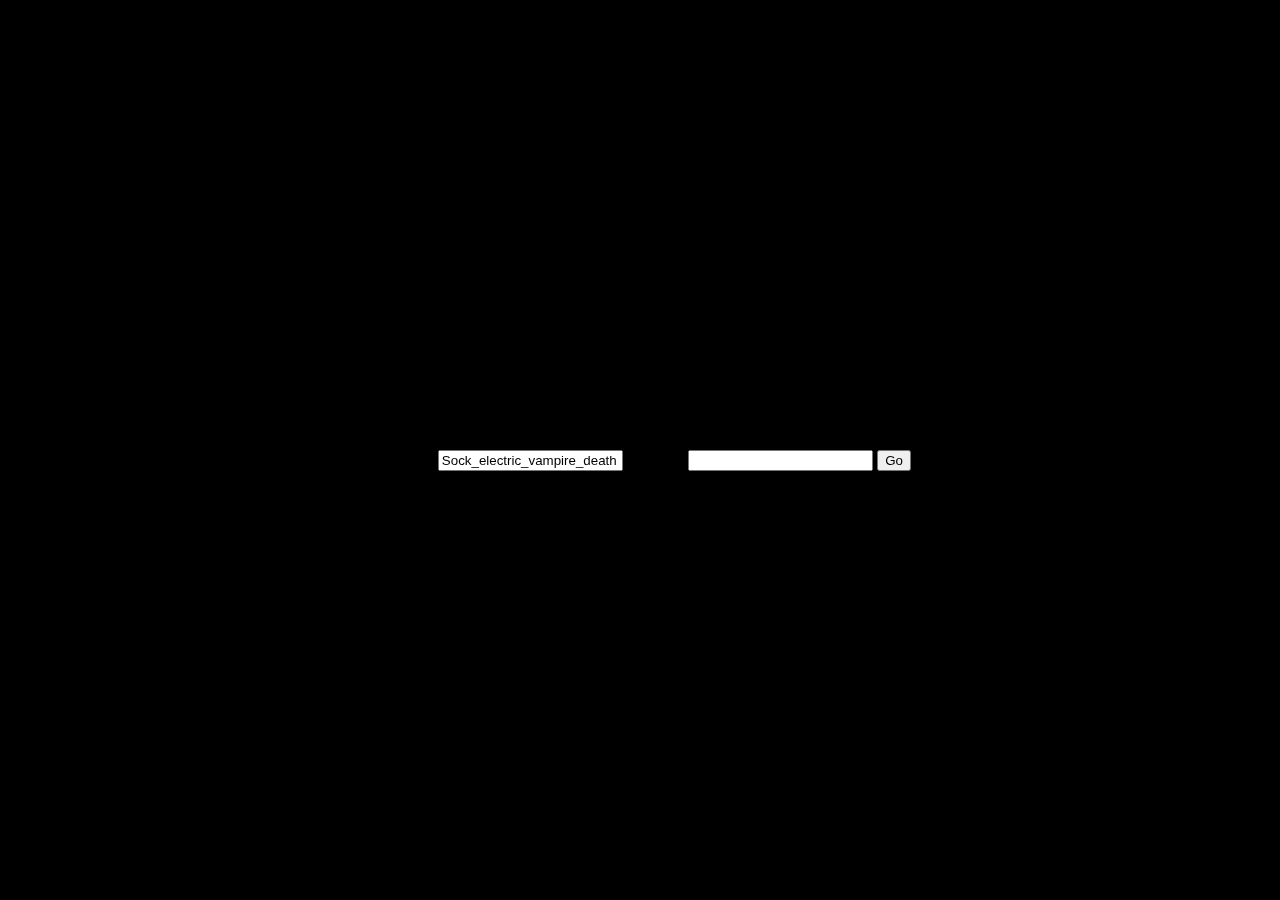
==== newMmo/index.html @ 693f84e0 "Added newMmo." ====
<html onkeydown = 'keyDown(event)' onkeyup = 'keyUp(event)'>

    <head>
        <title>Game</title>
        <meta http-equiv="content-type" content="text/html; charset=ISO-8859-1">
        
        <script src="three.min.js" type="text/javascript"></script>
        
        <script src="game.js" type="text/javascript"></script>
        <script src="arrow.js" type="text/javascript"></script>
        <script src="explosion.js" type="text/javascript"></script>
        <script src="quickPointer.js" type="text/javascript"></script>
        <script src="utils.js" type="text/javascript"></script>
        <script src="draw.js" type="text/javascript"></script>
        <script src="portal.js" type="text/javascript"></script>
        <script src="game.js" type="text/javascript"></script>
        <script src="loginState.js" type="text/javascript"></script>
        <script src="player.js" type="text/javascript"></script>
        <script src="playingState.js" type="text/javascript"></script>
        <script src="deathState.js" type="text/javascript"></script>
        <script src="serverConn.js" type="text/javascript"></script>
        <script src="stateUtils.js" type="text/javascript"></script>
        <script src="hud.js" type="text/javascript"></script>
        <script src="optimer_regular.typeface.js" type="text/javascript"></script>

        <link href="styles.css" rel="stylesheet">

    </head>
    
    <body onload="init()" style="margin:0">
        <div class="login">
            <div class="connFail">Connection failed</div>
            User name<input class="name" type="text">
            Password<input class="pass" type="password">
            <input type="submit" value="Go" class="submit">
        </div>

        <div class="game">
        </div>

        <div class="hud">
        </div>

        <div class="death" hidden>
        </div>
    </body>
</html>
---- newMmo/styles.css ----
.chatBox
{
    width: 35%;
    height: 100%;
    position: absolute;
    bottom: 15px;
    left: 10px;
    overflow: hidden;
}

.chatTxt
{
    width: 100%;
    color: white;
    line-height: 16px;
    font-size: 13.5px;
    padding: 0 9px;
    word-wrap: break-word;
    position: absolute;
    bottom: 15px;
    opacity: 0.8;

    overflow: hidden;
}

.chatTxt:not(.chatTxtFocus)
{
    pointer-events:none;
}

.chatTxt.chatTxtFocus
{
    opacity: 1;
    overflow-y: scroll;

    background: -moz-linear-gradient(45deg,  rgba(0,0,0,0.9) 0%, rgba(0,0,0,0) 100%);
    background: -webkit-gradient(linear, left bottom, right top, color-stop(0%,rgba(0,0,0,0.9)), color-stop(100%,rgba(0,0,0,0)));
    background: -webkit-linear-gradient(45deg,  rgba(0,0,0,0.9) 0%,rgba(0,0,0,0) 100%);
    background: -o-linear-gradient(45deg,  rgba(0,0,0,0.9) 0%,rgba(0,0,0,0) 100%);
    background: -ms-linear-gradient(45deg,  rgba(0,0,0,0.9) 0%,rgba(0,0,0,0) 100%);
    background: linear-gradient(45deg,  rgba(0,0,0,0.9) 0%,rgba(0,0,0,0) 100%);
    filter: progid:DXImageTransform.Microsoft.gradient( startColorstr='#e6000000', endColorstr='#00000000',GradientType=1 );
}

.chatTxtFocus div
{
    opacity: 1 !important;
    display: block;
}

.chatInput
{
    width: 100%;
    color: white;
    position: absolute;
    bottom: 0;
    border: none;
    outline: none;

    background: -moz-linear-gradient(left,  rgba(61,61,61,0.65) 0%, rgba(0,0,0,0) 100%);
    background: -webkit-gradient(linear, left top, right top, color-stop(0%,rgba(61,61,61,0.65)), color-stop(100%,rgba(0,0,0,0)));
    background: -webkit-linear-gradient(left,  rgba(61,61,61,0.65) 0%,rgba(0,0,0,0) 100%);
    background: -o-linear-gradient(left,  rgba(61,61,61,0.65) 0%,rgba(0,0,0,0) 100%);
    background: -ms-linear-gradient(left,  rgba(61,61,61,0.65) 0%,rgba(0,0,0,0) 100%);
    background: linear-gradient(to right,  rgba(61,61,61,0.65) 0%,rgba(0,0,0,0) 100%);
    filter: progid:DXImageTransform.Microsoft.gradient( startColorstr='#a63d3d3d', endColorstr='#00000000',GradientType=1 );
}

.death
{
    background: rgba(255,0,0,0.4);
    width: 100%;
    height: 100%;
    position: absolute;
    top: 0;
}

.deathPopup
{
    position: absolute;
    background: white;
    padding: 45px;
    border: 7px solid darkgray;
}

.hidden
{
    display: none;
}
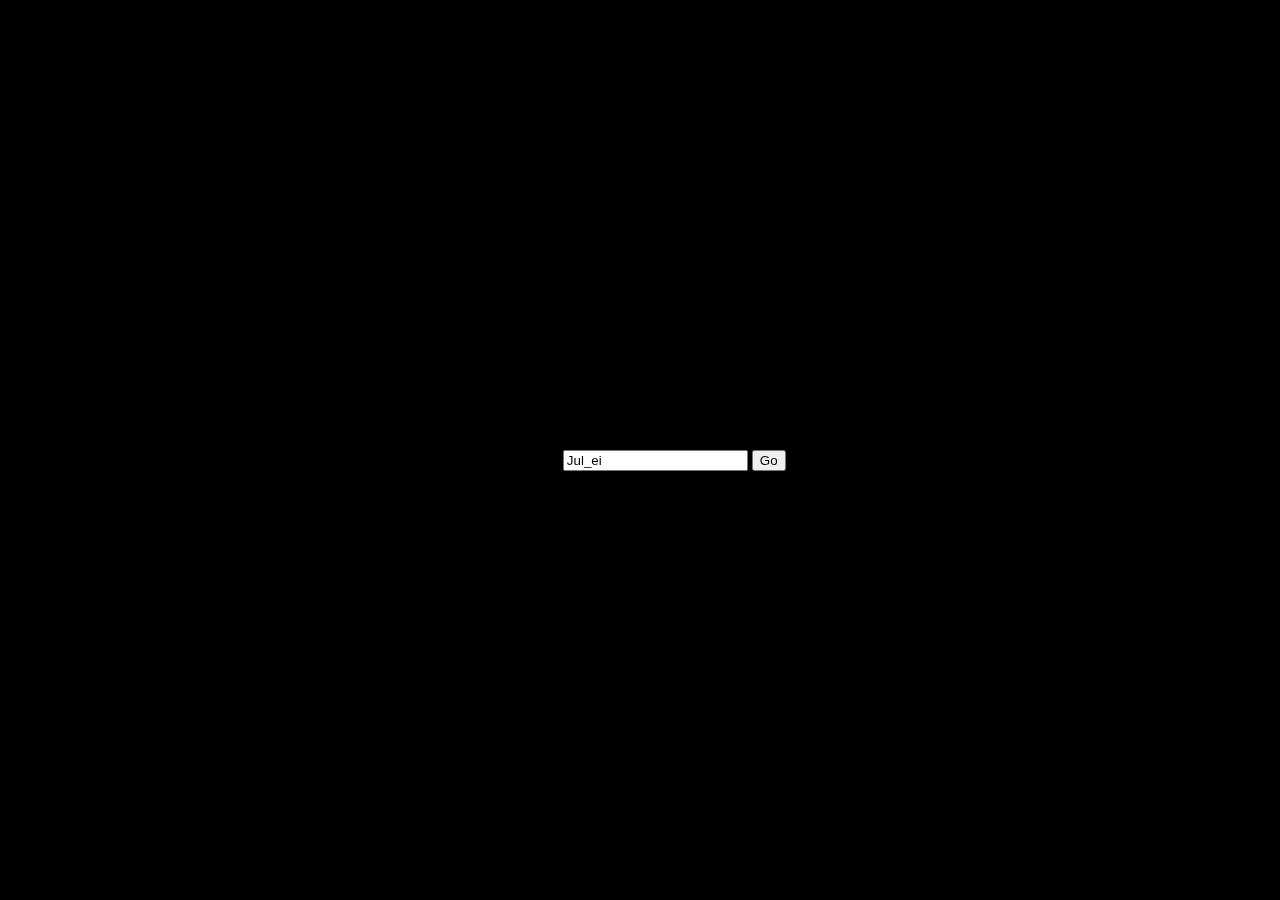
==== commit 4f0bd109: "No need for pass word. Name generation. Heh..." ====
--- a/newMmo/index.html
+++ b/newMmo/index.html
@@ -31,7 +31,6 @@
         <div class="login">
             <div class="connFail">Connection failed</div>
             User name<input class="name" type="text">
-            Password<input class="pass" type="password">
             <input type="submit" value="Go" class="submit">
         </div>
 
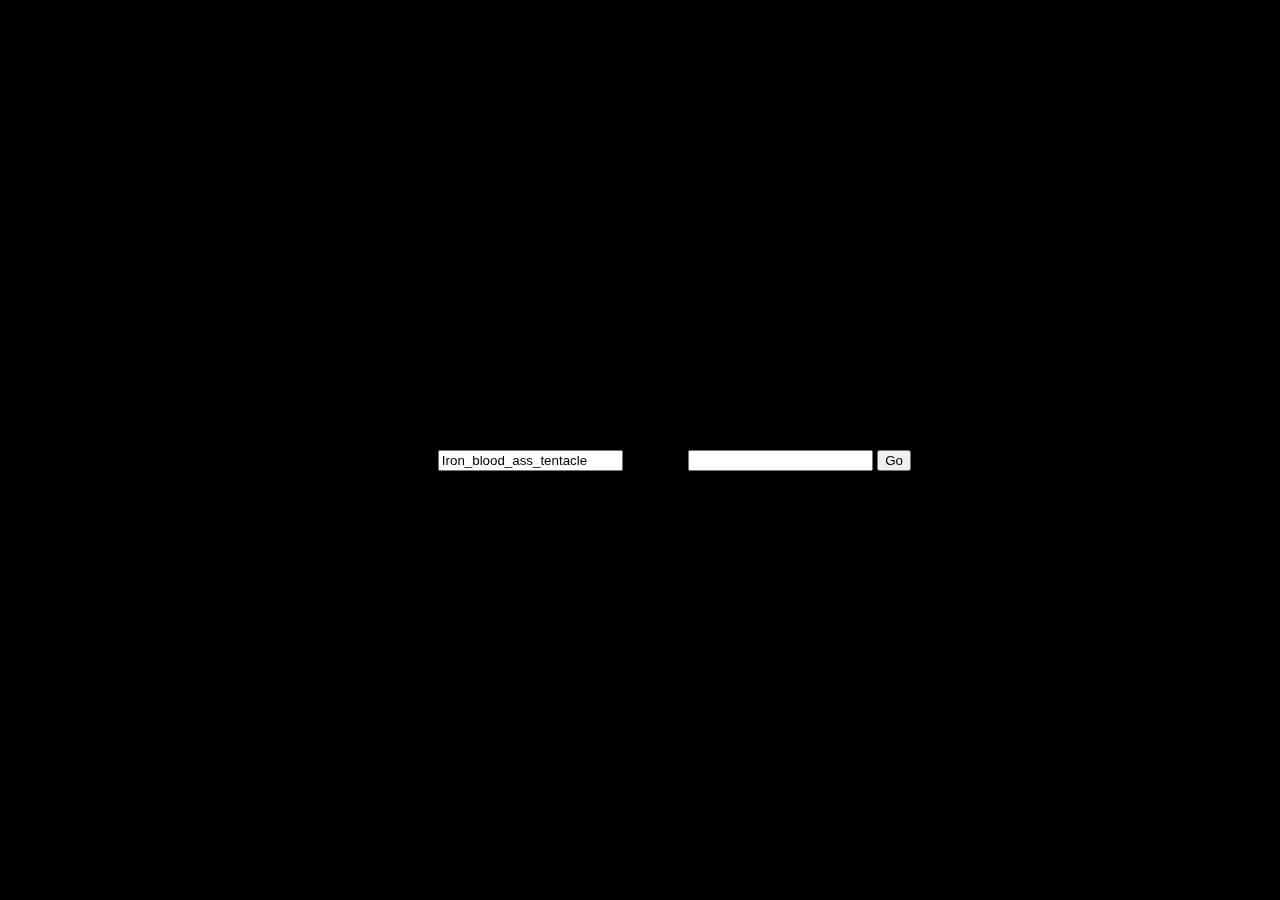
==== commit 708bf482: "Updated newMmo" ====
--- a/newMmo/index.html
+++ b/newMmo/index.html
@@ -31,6 +31,7 @@
         <div class="login">
             <div class="connFail">Connection failed</div>
             User name<input class="name" type="text">
+            Password<input class="pass" type="password">
             <input type="submit" value="Go" class="submit">
         </div>
 
